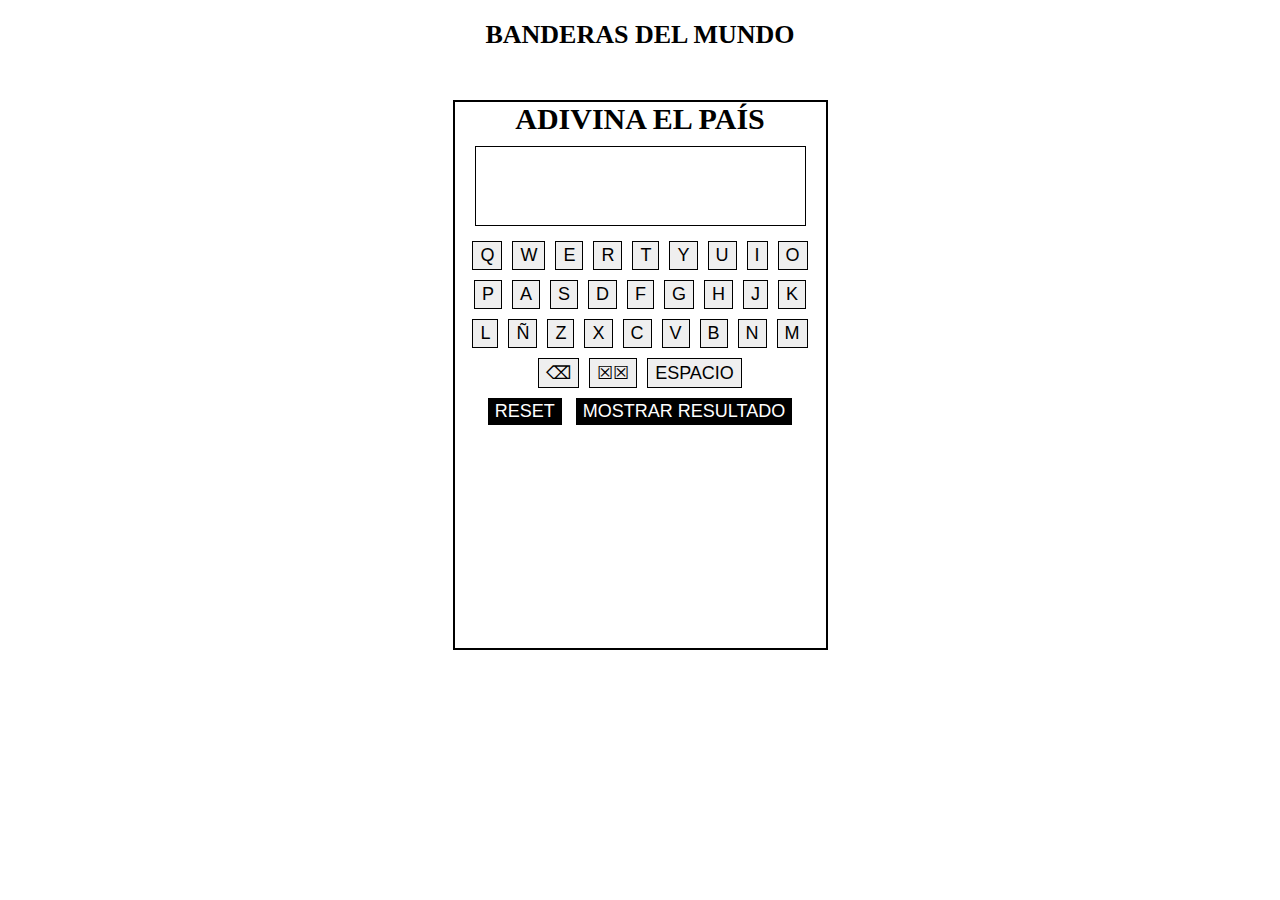
==== index.html @ 3e926e75 "v1-02" ====
<!DOCTYPE html>
<html lang="es">
<head>
    <meta charset="UTF-8">
    <meta http-equiv="X-UA-Compatible" content="IE=edge">
    <meta name="viewport" content="width=device-width, initial-scale=1.0">
    <link rel="stylesheet" href="style.css">
    <title>Banderas del mundo</title>
</head>
<body>
    <main>
        <h3 class="title2">BANDERAS DEL MUNDO</h3>
        <section class="card">
            <div class="imageContainer">
                <!-- <img class="flagImage" src="./imagenes/Flag_of_Argentina.svg" alt="argentina-flag"> -->
            </div>
            <div>
                <h1 class="title">ADIVINA EL PAÍS</h1>
                <div class="paisContainer">
                    <!-- NOMBRE PAIS JS -->
                    <p class="letraSeleccionada"></p>
                </div>
                <div class="tecladoContainer">
                    <!-- TECLADO JS -->
                </div>
            </div>
            <button id="reset">RESET</button>
            <button id="mostrar">MOSTRAR RESULTADO</button>
        </section>
    </main>
    <script src="./index.js"></script>
</body>
</html>
---- style.css ----
* {
    margin: 0;
    padding: 0;
    box-sizing: border-box;
}

main {
    text-align: center;
}

.card {
    position: relative;
    top: 50px;
    border: solid 2px black;
    margin:auto;
    width: 375px;
    height: 550px;
}

.title2 {
    font-size: 26px;
    margin-top: 20px;
}

.flagImage {
    margin: 20px 0;
    height: 165px;
    border: solid 1px black;
    box-shadow: 0 4px 5px gray;
}

.title {
    font-size: 30px;
}

.paisContainer {
    height: 80px;
    display: flex;
    justify-content: center;
    align-items: center;
    flex-wrap: wrap;
    font-size: 24px;
    border: solid 1px black;
    margin: 10px 20px;
}

.paisAdivinar {
    font-size: 26px;
    letter-spacing: 8px;
}

.tecladoContainer {
    display: flex;
    flex-wrap: wrap;
    justify-content: center;
}

.letra, .letraEspecial, .letraEspecial2, .letraEspecial3, #reset, #mostrar {
    border: 1px solid black;
    padding: 3px 7px;
    margin: 5px;
    font-size: 18px;
}

#reset, #mostrar {
    border: none;
    background-color: black;
    color: white;
}

.letraSeleccionada {
    text-decoration: underline;
    overflow: hidden;
}
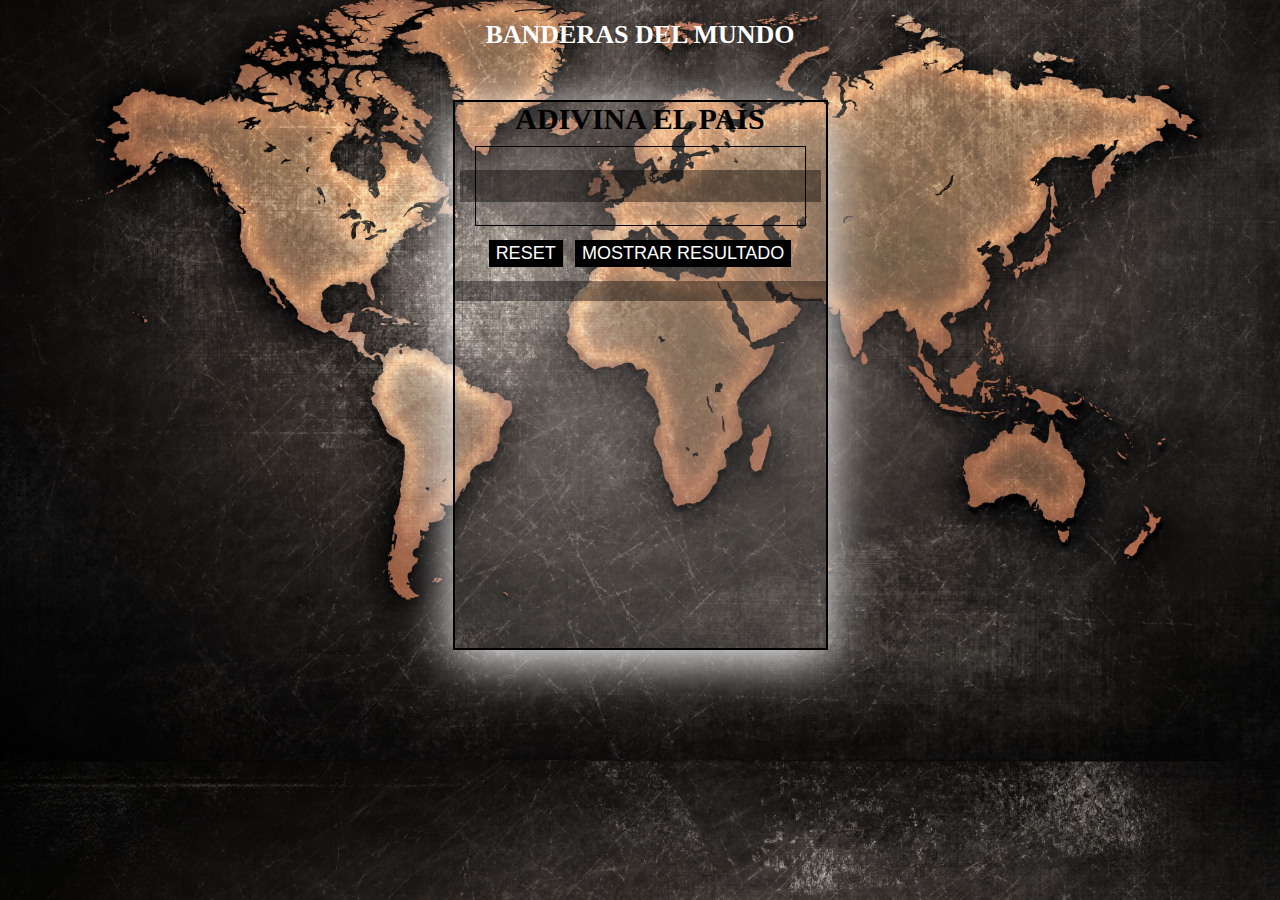
==== commit fb5d868b: "v1-04" ====
--- a/index.html
+++ b/index.html
@@ -18,14 +18,15 @@
                 <h1 class="title">ADIVINA EL PAÍS</h1>
                 <div class="paisContainer">
                     <!-- NOMBRE PAIS JS -->
-                    <p class="letraSeleccionada"></p>
-                </div>
-                <div class="tecladoContainer">
-                    <!-- TECLADO JS -->
+                    <!-- <p class="letraSeleccionada"></p> -->
+                    <input maxlength="42" class="input" type="text">
                 </div>
             </div>
-            <button id="reset">RESET</button>
-            <button id="mostrar">MOSTRAR RESULTADO</button>
+            <div>
+                <button id="reset">RESET</button>
+                <button id="mostrar">MOSTRAR RESULTADO</button>
+            </div>
+            <div class="moreInfo"></div>
         </section>
     </main>
     <script src="./index.js"></script>
--- a/style.css
+++ b/style.css
@@ -2,6 +2,12 @@
     margin: 0;
     padding: 0;
     box-sizing: border-box;
+}
+
+body {
+    background: url("./imagenes/353018(2).jpg");
+    background-size: cover;
+    background-position: center;
 }
 
 main {
@@ -15,11 +21,14 @@
     margin:auto;
     width: 375px;
     height: 550px;
+    background-color: rgba(255, 255, 255, 0.1);
+    box-shadow: 0 10px 20px white;
 }
 
 .title2 {
     font-size: 26px;
     margin-top: 20px;
+    color: white;
 }
 
 .flagImage {
@@ -55,20 +64,52 @@
     justify-content: center;
 }
 
-.letra, .letraEspecial, .letraEspecial2, .letraEspecial3, #reset, #mostrar {
+/* .letra, .letraEspecial, .letraEspecial2, .letraEspecial3, #reset, #mostrar {
     border: 1px solid black;
-    padding: 3px 7px;
-    margin: 5px;
-    font-size: 18px;
-}
+    
+} */
 
 #reset, #mostrar {
+    padding: 3px 7px;
+    margin: 4.2px;
+    font-size: 18px;
     border: none;
     background-color: black;
     color: white;
+    cursor: pointer;
 }
 
 .letraSeleccionada {
     text-decoration: underline;
     overflow: hidden;
+    background-color: rgba(0, 0, 0, 0.632);
+    color: white;
+    padding: 2px 8px;
+}
+
+.input {
+    border: none;
+    background: rgba(0, 0, 0, 0.4);
+    color: white;
+    font-size: 28px;
+    text-align: center;
+}
+
+.moreInfo {
+    text-align: start;
+    margin: 10px 0;
+    color: white;
+    font-size: 22px;
+    background-color: rgba(0, 0, 0, 0.4);
+    padding: 10px 20px;
+}
+
+@media screen and (min-width: 1200px) {
+    body {
+        background-position-y: -200px;
+    }
+
+    .card {
+        box-shadow: 0 10px 50px white;
+    }
 }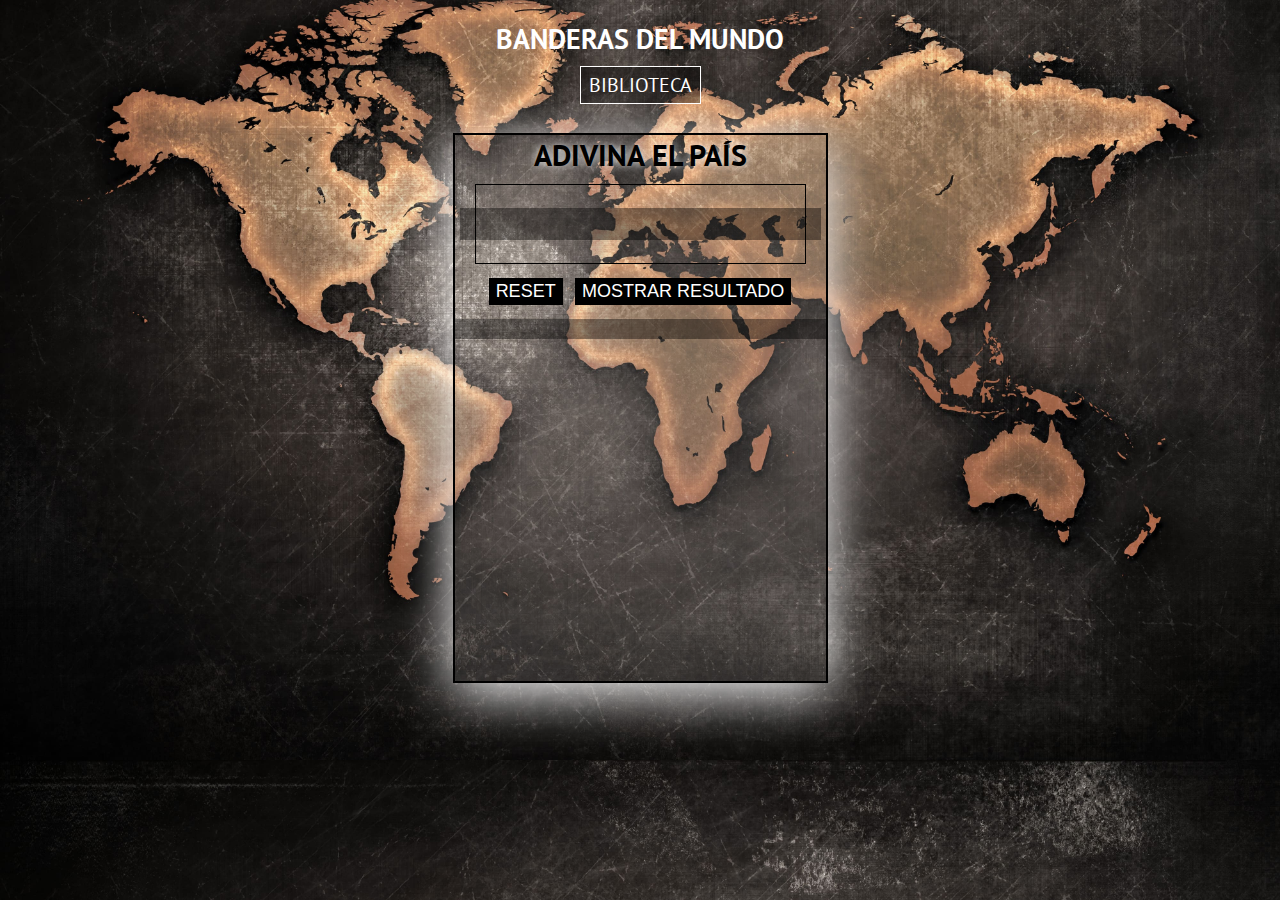
==== commit 82491678: "v1-06" ====
--- a/index.html
+++ b/index.html
@@ -9,13 +9,14 @@
 </head>
 <body>
     <main>
-        <h3 class="title2">BANDERAS DEL MUNDO</h3>
+        <h1 class="title2">BANDERAS DEL MUNDO</h1>
+        <a class="link" href="./biblioteca.html">BIBLIOTECA</a>
         <section class="card">
             <div class="imageContainer">
                 <!-- <img class="flagImage" src="./imagenes/Flag_of_Argentina.svg" alt="argentina-flag"> -->
             </div>
             <div>
-                <h1 class="title">ADIVINA EL PAÍS</h1>
+                <h3 class="title">ADIVINA EL PAÍS</h3>
                 <div class="paisContainer">
                     <!-- NOMBRE PAIS JS -->
                     <!-- <p class="letraSeleccionada"></p> -->
--- a/style.css
+++ b/style.css
@@ -1,3 +1,6 @@
+/* font-family: 'PT Sans', sans-serif; 400 700  */
+@import url('https://fonts.googleapis.com/css2?family=PT+Sans:wght@400;700&display=swap');
+
 * {
     margin: 0;
     padding: 0;
@@ -8,10 +11,22 @@
     background: url("./imagenes/353018(2).jpg");
     background-size: cover;
     background-position: center;
+    font-family: 'PT Sans', sans-serif;
 }
 
 main {
     text-align: center;
+}
+
+.link {
+    color: white;
+    text-decoration: none;
+    font-size: 20px;
+    padding: 5px 8px;
+    background-color: rgba(0, 0, 0, 0.4);
+    border: solid 1px white;
+    position: relative;
+    top: 15px;
 }
 
 .card {
@@ -22,11 +37,11 @@
     width: 375px;
     height: 550px;
     background-color: rgba(255, 255, 255, 0.1);
-    box-shadow: 0 10px 20px white;
+    box-shadow: 0 10px 20px rgb(65, 65, 65);
 }
 
 .title2 {
-    font-size: 26px;
+    font-size: 28px;
     margin-top: 20px;
     color: white;
 }
@@ -40,6 +55,7 @@
 
 .title {
     font-size: 30px;
+    text-shadow: 0 0 10px white;
 }
 
 .paisContainer {
@@ -104,6 +120,31 @@
     padding: 10px 20px;
 }
 
+
+/* ESTILOS BIBLIOTECA */
+
+.biblioteca {
+    display: flex;
+    flex-wrap: wrap;
+}
+
+.cardBiblio {
+    border: solid 1px black;
+    background-color: rgba(255, 255, 255, 0.2);
+    width: 375px;
+    margin: auto;
+    margin-top: 20px;
+    margin-bottom: 20px;
+}
+
+.nombrePais {
+    color: white;
+    font-size: 26px;
+    letter-spacing: 2.8px;
+    margin-bottom: 10px;
+    background-color: rgba(0, 0, 0, 0.4);
+}
+
 @media screen and (min-width: 1200px) {
     body {
         background-position-y: -200px;
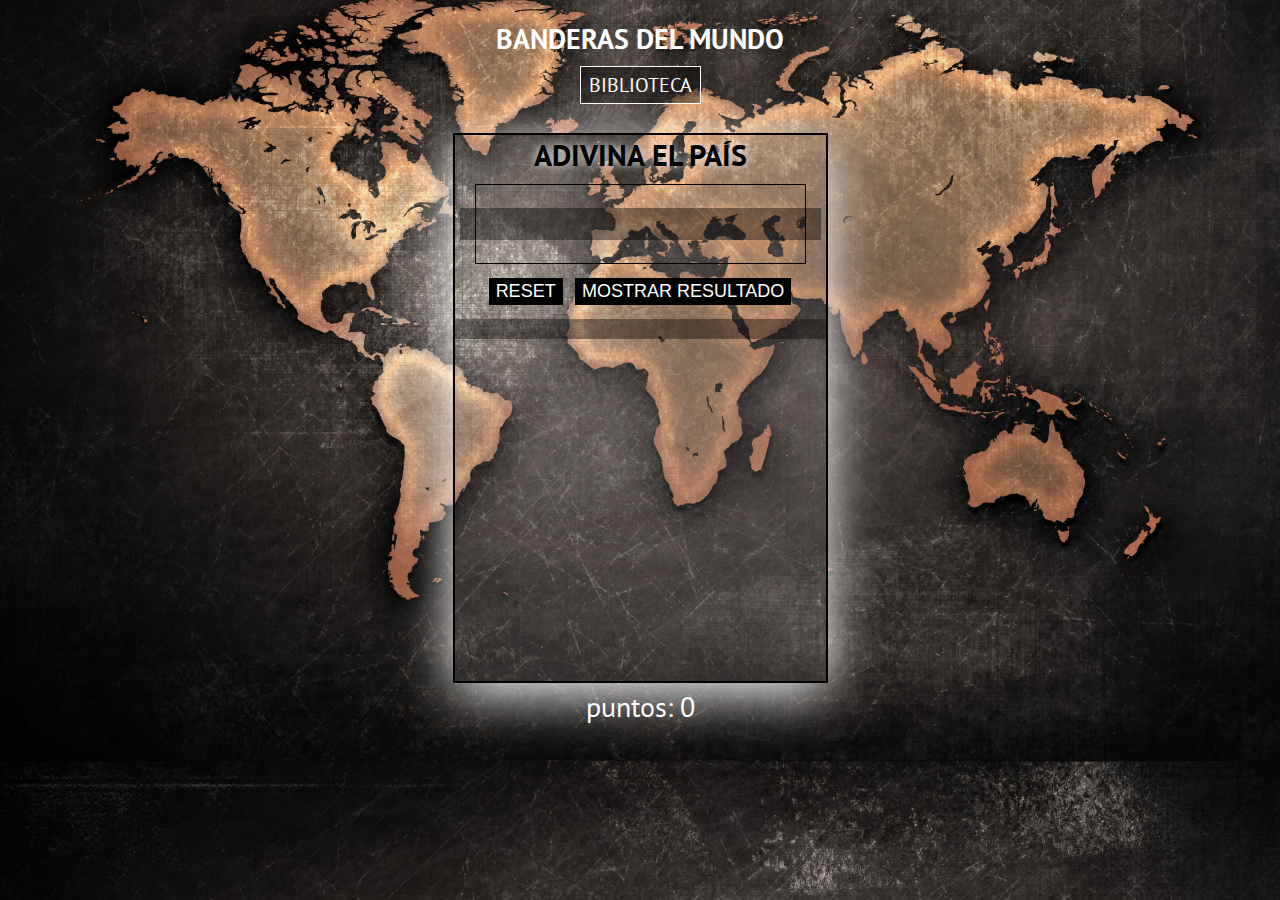
==== commit c97ce67d: "v1-06 puntaje" ====
--- a/index.html
+++ b/index.html
@@ -29,6 +29,7 @@
             </div>
             <div class="moreInfo"></div>
         </section>
+        <div class="point"></div>
     </main>
     <script src="./index.js"></script>
 </body>
--- a/style.css
+++ b/style.css
@@ -120,6 +120,13 @@
     padding: 10px 20px;
 }
 
+.point {
+    font-size: 28px;
+    color: white;
+    position: relative;
+    top: 55px;
+}
+
 
 /* ESTILOS BIBLIOTECA */
 
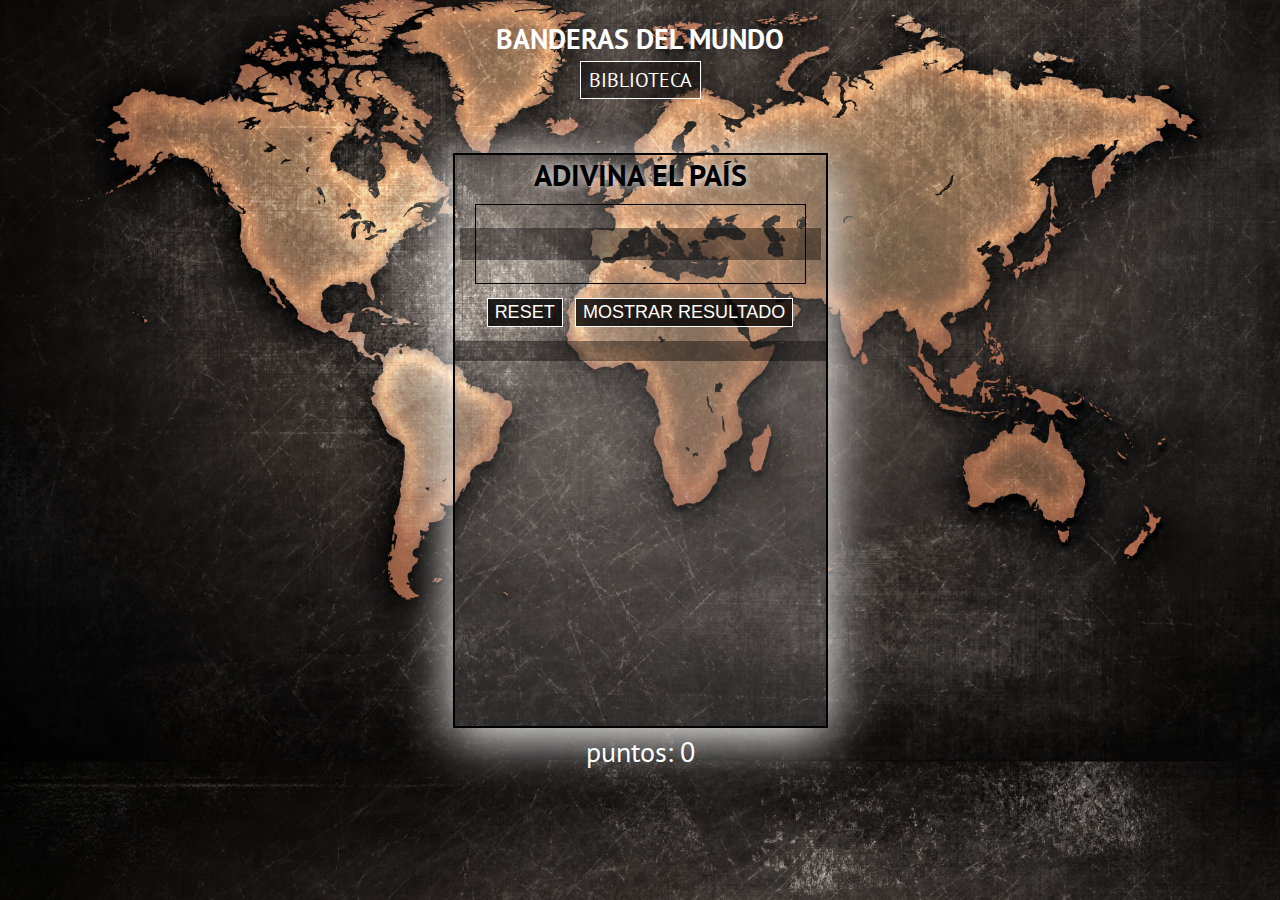
==== commit b85d4823: "v1-07" ====
--- a/index.html
+++ b/index.html
@@ -10,7 +10,7 @@
 <body>
     <main>
         <h1 class="title2">BANDERAS DEL MUNDO</h1>
-        <a class="link" href="./biblioteca.html">BIBLIOTECA</a>
+        <p style="margin: 10px;"><a class="link" href="./biblioteca.html">BIBLIOTECA</a></p>
         <section class="card">
             <div class="imageContainer">
                 <!-- <img class="flagImage" src="./imagenes/Flag_of_Argentina.svg" alt="argentina-flag"> -->
--- a/style.css
+++ b/style.css
@@ -25,8 +25,8 @@
     padding: 5px 8px;
     background-color: rgba(0, 0, 0, 0.4);
     border: solid 1px white;
-    position: relative;
-    top: 15px;
+    cursor: pointer;
+    margin: 5px;
 }
 
 .card {
@@ -35,7 +35,7 @@
     border: solid 2px black;
     margin:auto;
     width: 375px;
-    height: 550px;
+    height: 575px;
     background-color: rgba(255, 255, 255, 0.1);
     box-shadow: 0 10px 20px rgb(65, 65, 65);
 }
@@ -90,7 +90,8 @@
     margin: 4.2px;
     font-size: 18px;
     border: none;
-    background-color: black;
+    background-color: rgba(0, 0, 0, 0.8);
+    border: solid white 1px;
     color: white;
     cursor: pointer;
 }
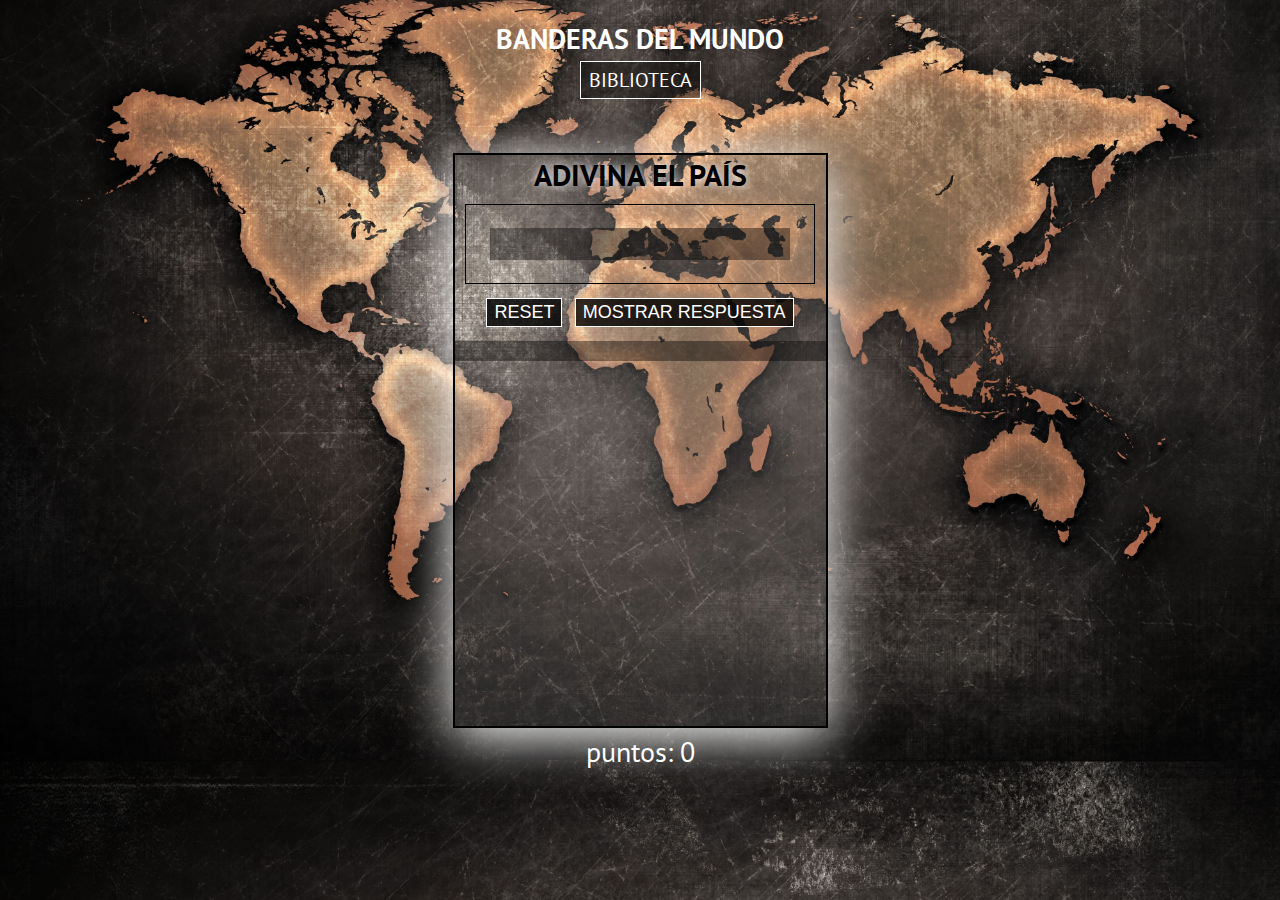
==== commit 4ceb0544: "v1-08" ====
--- a/index.html
+++ b/index.html
@@ -25,7 +25,7 @@
             </div>
             <div>
                 <button id="reset">RESET</button>
-                <button id="mostrar">MOSTRAR RESULTADO</button>
+                <button id="mostrar">MOSTRAR RESPUESTA</button>
             </div>
             <div class="moreInfo"></div>
         </section>
--- a/style.css
+++ b/style.css
@@ -60,13 +60,16 @@
 
 .paisContainer {
     height: 80px;
+    width: 350px;
     display: flex;
     justify-content: center;
     align-items: center;
     flex-wrap: wrap;
     font-size: 24px;
     border: solid 1px black;
-    margin: 10px 20px;
+    margin: auto;
+    margin-top: 10px;
+    margin-bottom: 10px;
 }
 
 .paisAdivinar {
@@ -110,6 +113,7 @@
     color: white;
     font-size: 28px;
     text-align: center;
+    width: 300px;
 }
 
 .moreInfo {
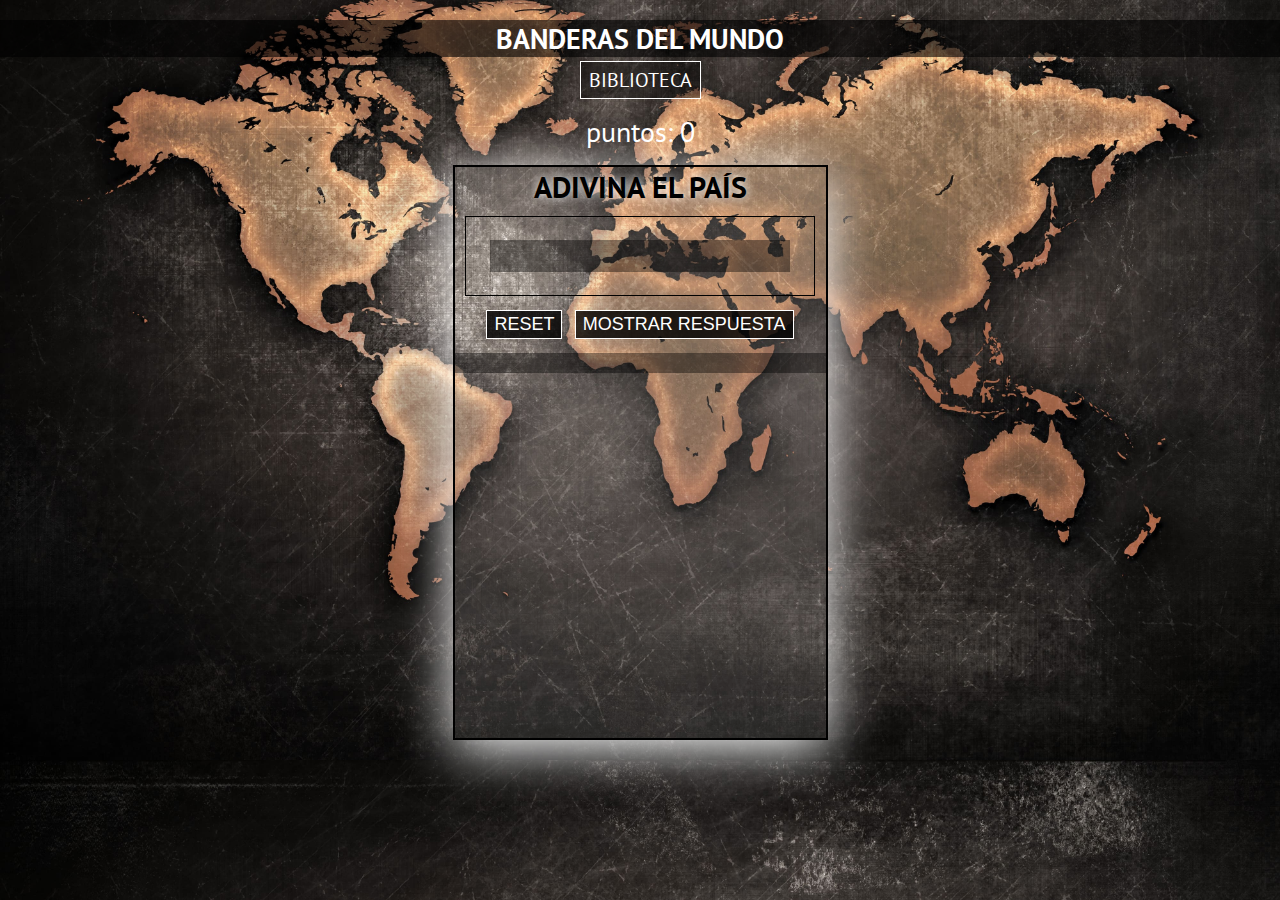
==== commit 16f693e7: "v1-09 ordenando alfabeticamente la biblioteca" ====
--- a/index.html
+++ b/index.html
@@ -11,6 +11,7 @@
     <main>
         <h1 class="title2">BANDERAS DEL MUNDO</h1>
         <p style="margin: 10px;"><a class="link" href="./biblioteca.html">BIBLIOTECA</a></p>
+        <div class="point"></div>
         <section class="card">
             <div class="imageContainer">
                 <!-- <img class="flagImage" src="./imagenes/Flag_of_Argentina.svg" alt="argentina-flag"> -->
@@ -29,7 +30,6 @@
             </div>
             <div class="moreInfo"></div>
         </section>
-        <div class="point"></div>
     </main>
     <script src="./index.js"></script>
 </body>
--- a/style.css
+++ b/style.css
@@ -31,7 +31,7 @@
 
 .card {
     position: relative;
-    top: 50px;
+    top: 25px;
     border: solid 2px black;
     margin:auto;
     width: 375px;
@@ -44,6 +44,7 @@
     font-size: 28px;
     margin-top: 20px;
     color: white;
+    background-color: rgba(0, 0, 0, 0.6);
 }
 
 .flagImage {
@@ -129,7 +130,7 @@
     font-size: 28px;
     color: white;
     position: relative;
-    top: 55px;
+    top: 10px;
 }
 
 
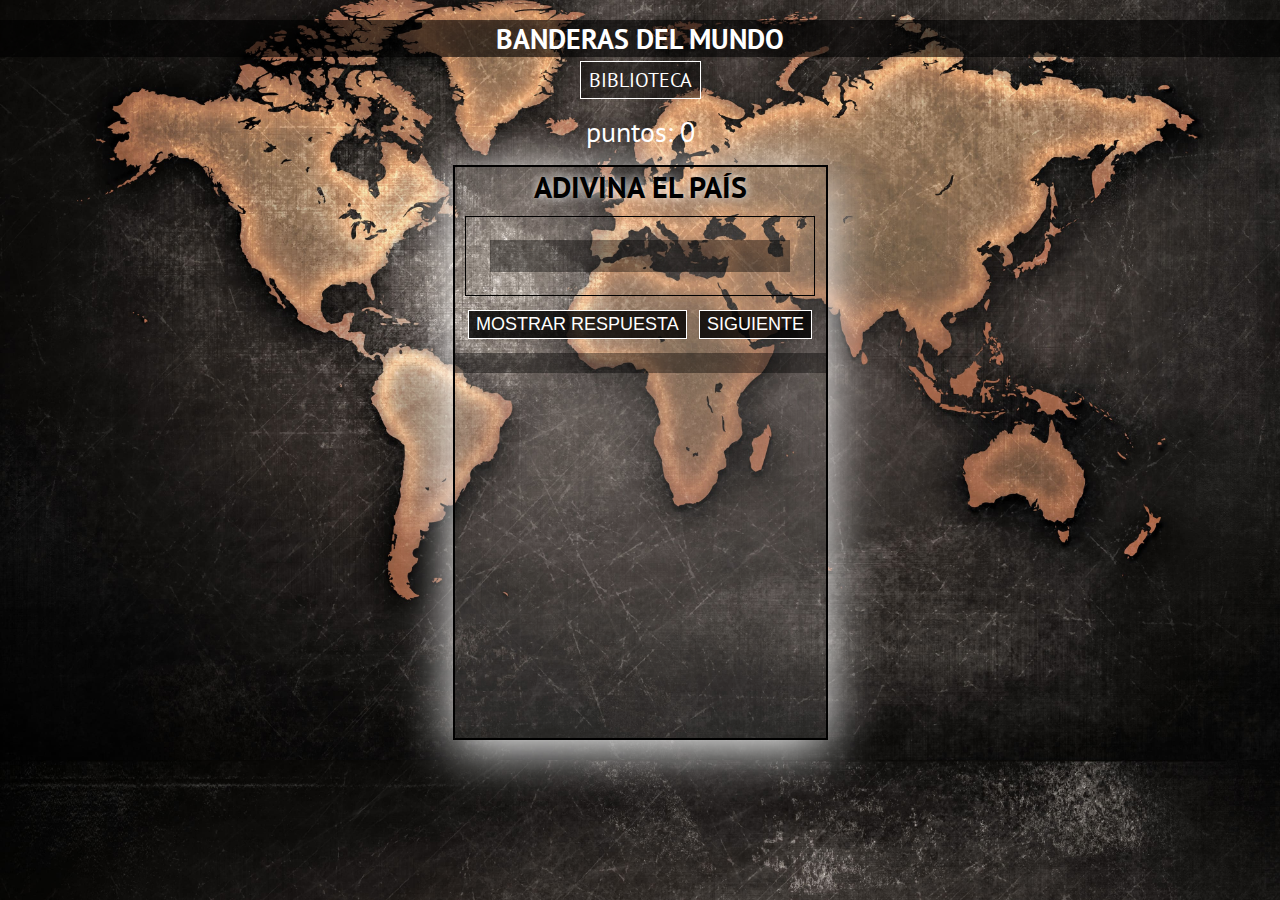
==== commit b722361b: "convirtiendo en obj los paises de la biblioteca" ====
--- a/index.html
+++ b/index.html
@@ -20,13 +20,12 @@
                 <h3 class="title">ADIVINA EL PAÍS</h3>
                 <div class="paisContainer">
                     <!-- NOMBRE PAIS JS -->
-                    <!-- <p class="letraSeleccionada"></p> -->
                     <input maxlength="42" class="input" type="text">
                 </div>
             </div>
             <div>
-                <button id="reset">RESET</button>
                 <button id="mostrar">MOSTRAR RESPUESTA</button>
+                <button id="reset">SIGUIENTE</button>
             </div>
             <div class="moreInfo"></div>
         </section>
--- a/style.css
+++ b/style.css
@@ -100,14 +100,6 @@
     cursor: pointer;
 }
 
-.letraSeleccionada {
-    text-decoration: underline;
-    overflow: hidden;
-    background-color: rgba(0, 0, 0, 0.632);
-    color: white;
-    padding: 2px 8px;
-}
-
 .input {
     border: none;
     background: rgba(0, 0, 0, 0.4);
